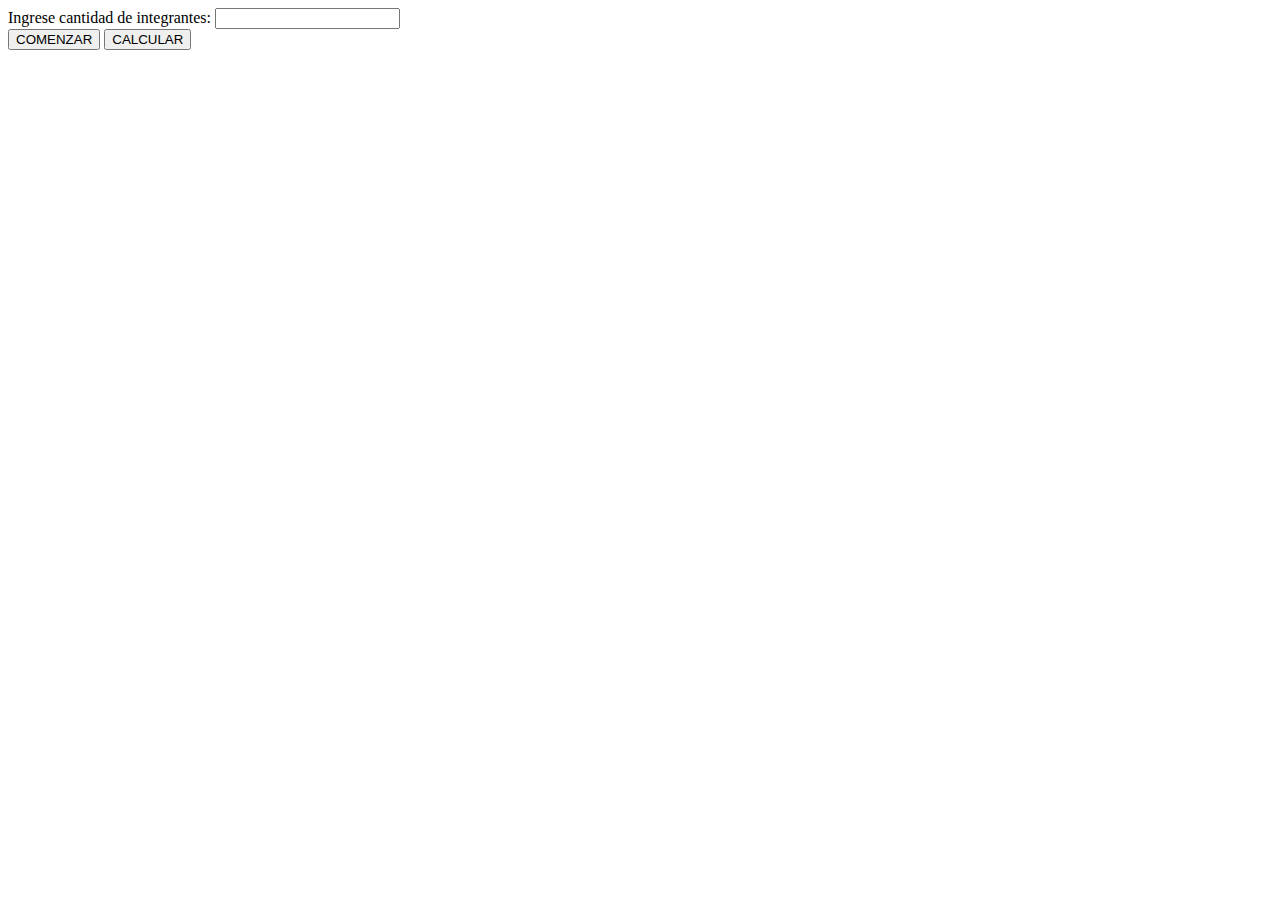
==== tareas/clase-6/index.html @ 8c1b8ad3 "Actividad 6 HTML" ====
<html>
    <head>
        <title>ACTIVIDAD CLASE 6. ArgentinaPrograma</title>
    </head>
    <body>
       
       <label>Ingrese cantidad de integrantes:</label>
       <input type="text" id="cantidad-integrantes"/>
       <br>
       <input type="submit" value="COMENZAR" id="comenzar"/>
       <input type="submit" value="CALCULAR" id="calcular"/>
       
       <div id="muestra-información">
       </div>
       
       
       <script type="text/javascript" src="tarea-clase-6.js"></script>
    </body>
</html>
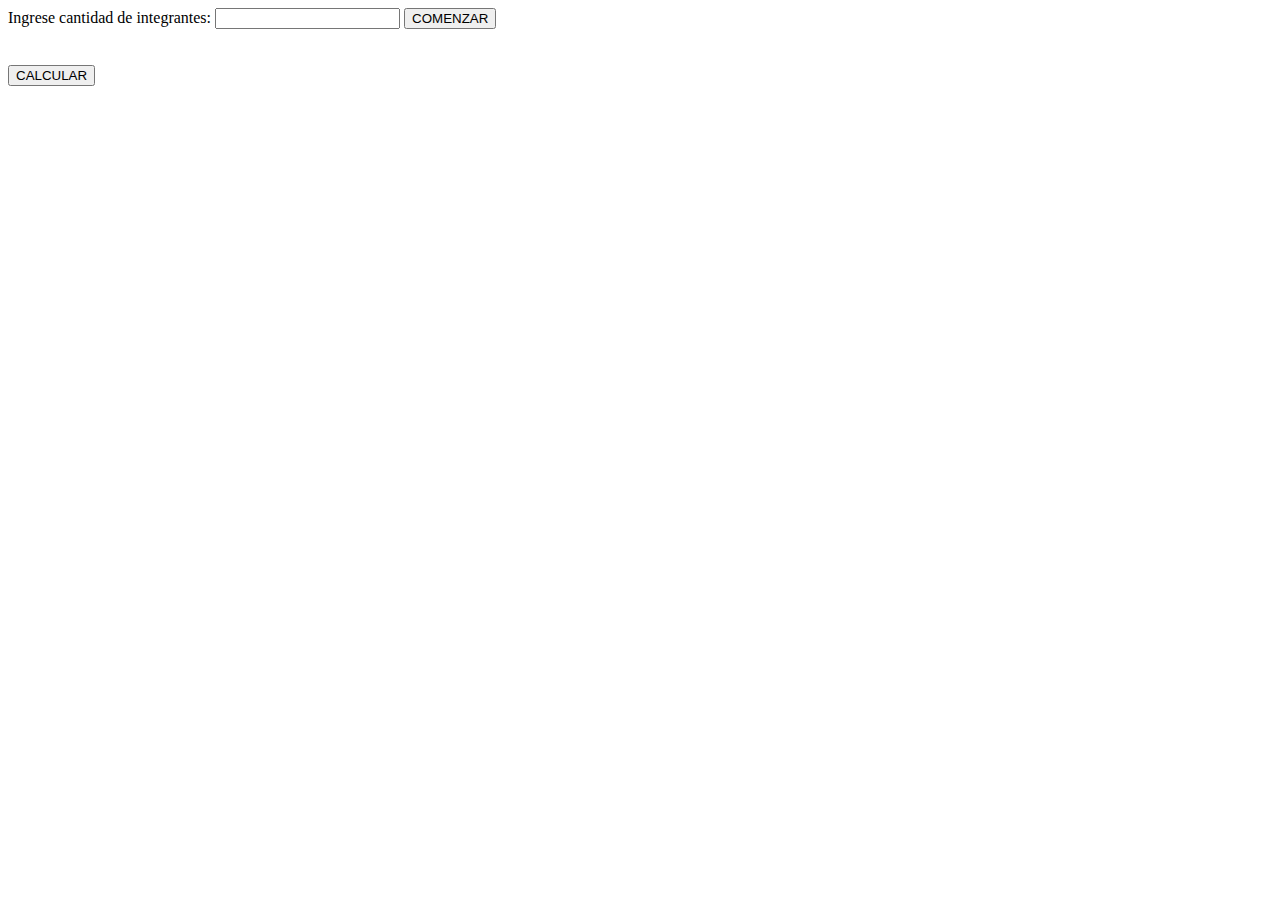
==== commit df2c1ba0: "Cambia el input de tipo text a tipo number" ====
--- a/tareas/clase-6/index.html
+++ b/tareas/clase-6/index.html
@@ -1,15 +1,19 @@
 <html>
     <head>
         <title>ACTIVIDAD CLASE 6. ArgentinaPrograma</title>
+        <link rel="stylesheet" type="text/css" href="main.css"/>
     </head>
     <body>
        
        <label>Ingrese cantidad de integrantes:</label>
-       <input type="text" id="cantidad-integrantes"/>
+       <input type="number" id="cantidad-integrantes"/>
+       <input type="submit" value="COMENZAR" id="comenzar"/>
        <br>
-       <input type="submit" value="COMENZAR" id="comenzar"/>
+       <br>
+       <div class="edad-integrantes"></div>
+       <br>
        <input type="submit" value="CALCULAR" id="calcular"/>
-       
+       <br>
        <div id="muestra-información">
        </div>
        
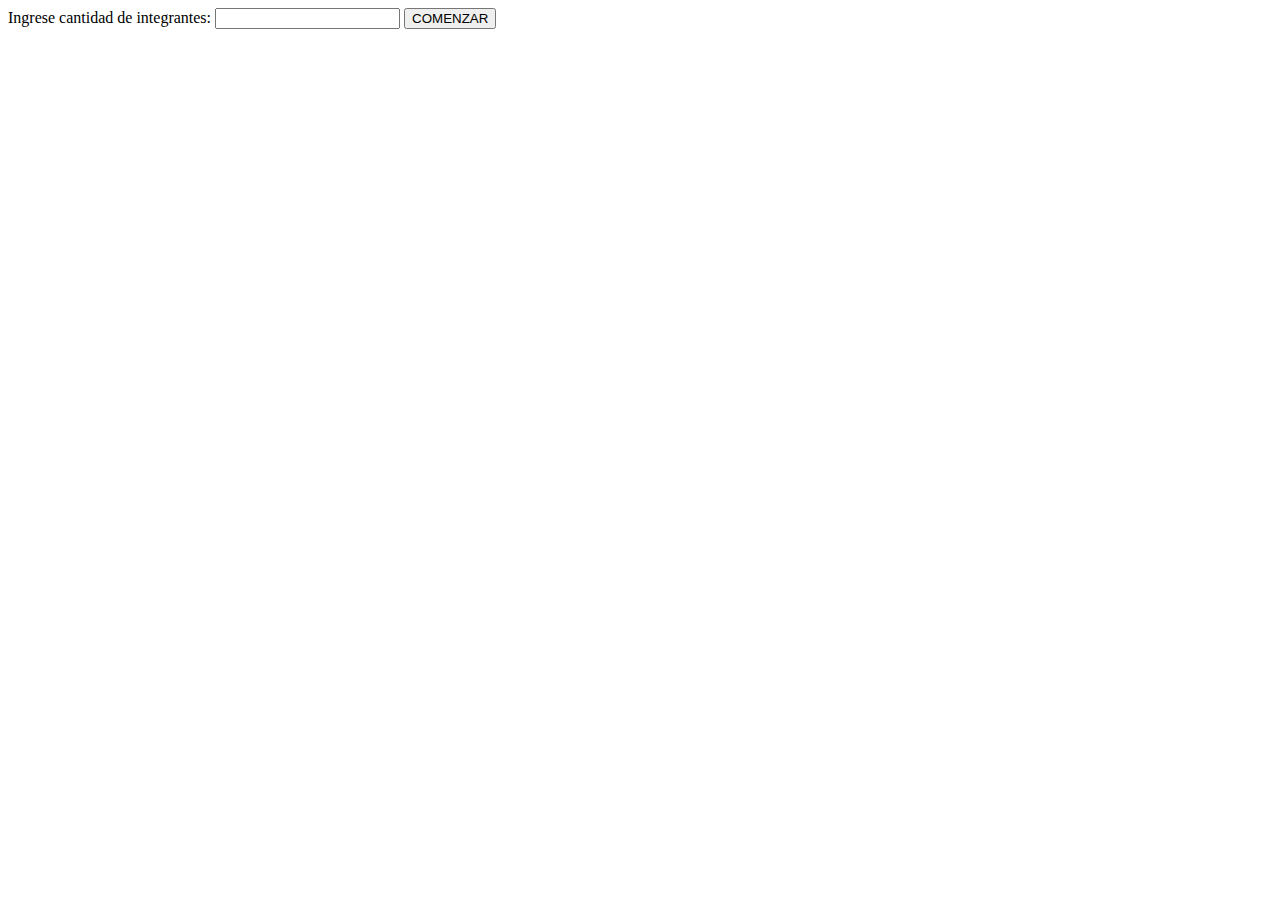
==== commit 3995b36f: "Agrega función para encontrar menor edad y el promedio de edad" ====
--- a/tareas/clase-6/index.html
+++ b/tareas/clase-6/index.html
@@ -14,7 +14,8 @@
        <br>
        <input type="submit" value="CALCULAR" id="calcular"/>
        <br>
-       <div id="muestra-información">
+       <div id="muestra-informacion">
+           
        </div>
        
        
--- a/tareas/clase-6/main.css
+++ b/tareas/clase-6/main.css
@@ -0,0 +1,3 @@
+#calcular{
+    display: none;
+}
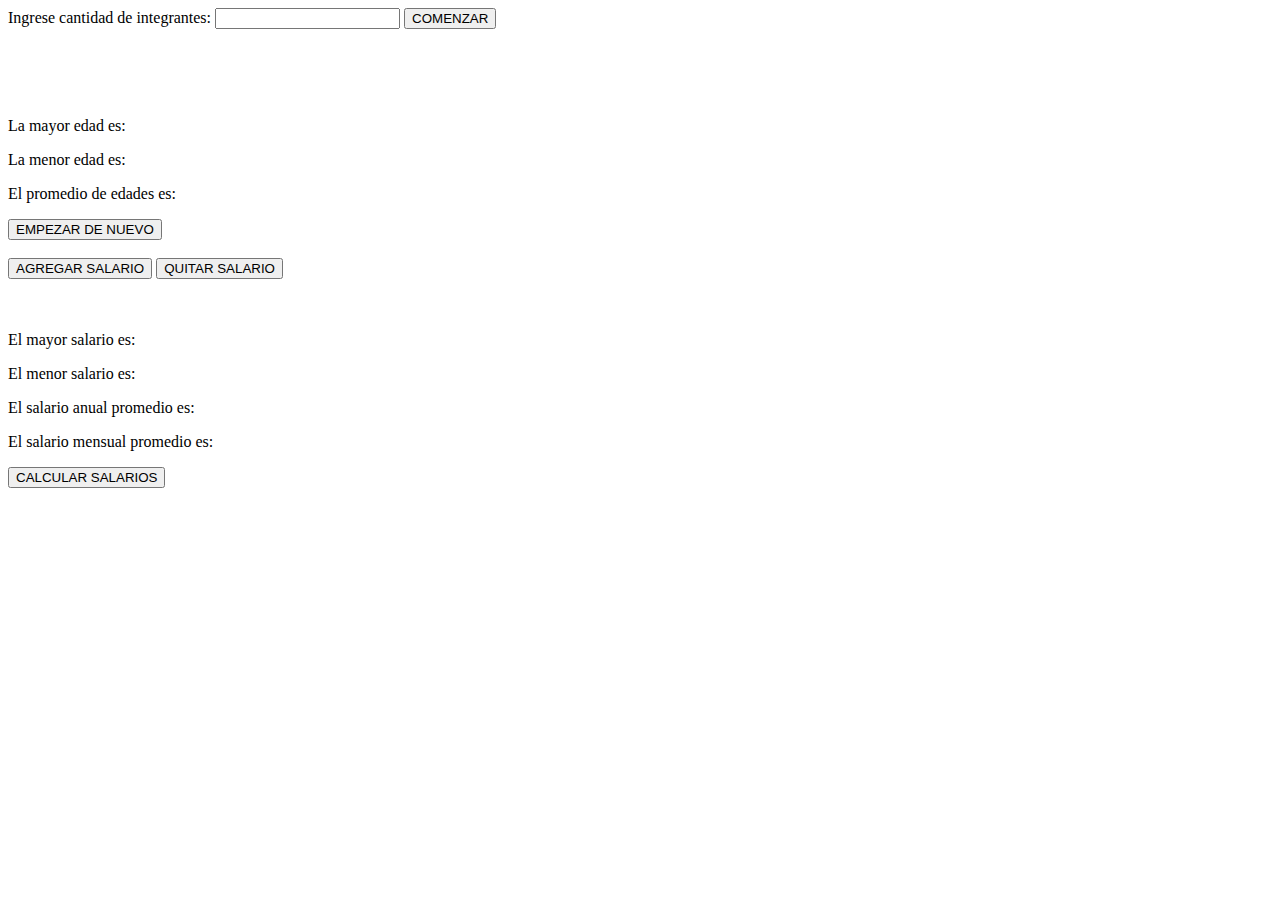
==== commit 9a315b66: "Agrega div donde se muestran salarios y edades" ====
--- a/tareas/clase-6/index.html
+++ b/tareas/clase-6/index.html
@@ -4,21 +4,51 @@
         <link rel="stylesheet" type="text/css" href="main.css"/>
     </head>
     <body>
+       <div id="ingresar-cantidad">
+           <label>Ingrese cantidad de integrantes:</label>
+           <input type="number" id="cantidad-integrantes"/>
+           <input type="submit" value="COMENZAR" id="comenzar"/>
+       </div>
        
-       <label>Ingrese cantidad de integrantes:</label>
-       <input type="number" id="cantidad-integrantes"/>
-       <input type="submit" value="COMENZAR" id="comenzar"/>
        <br>
        <br>
+       
        <div class="edad-integrantes"></div>
+       
        <br>
-       <input type="submit" value="CALCULAR" id="calcular"/>
+       <input type="submit" value="CALCULAR" id="calcular" class="ocultar"/>
        <br>
-       <div id="muestra-informacion">
-           
+       
+       <div id="muestra-informacion" class="ocultar">
+           <p id="mayor">La mayor edad es: </p>   
+           <p id="menor">La menor edad es: </p>
+           <p id="promedio">El promedio de edades es: </p>
        </div>
-       
-       
+       <input type="submit" value="EMPEZAR DE NUEVO" id="reiniciar" class="ocultar"/>
+       <br><br>
+       <div id='muestra-botones-salario'>
+           <input type="submit" value="AGREGAR SALARIO" id="agregar-salario" class="ocultar"/>
+           <input type="submit" value="QUITAR SALARIO" id="quitar-salario" class="ocultar"/>
+           <br>
+        </div>
+        
+        <br>
+        
+        <div id="carga-informacion-salario"></div>
+        
+        <br>
+        
+        <div id='muestra-informacion-salario' class="ocultar">
+            <p id="mayor-salario"> El mayor salario es: </p>
+            <p id="menor-salario"> El menor salario es: </p>
+            <p id="salario-anual-promedio"> El salario anual promedio es: </p>
+            <p id="salario-mensual-promedio">El salario mensual promedio es: </p>
+        </div>
+              
+        <input type="submit" value="CALCULAR SALARIOS" id="calcular-salarios" class="ocultar"/>
+              
+        
+               
        <script type="text/javascript" src="tarea-clase-6.js"></script>
     </body>
 </html>
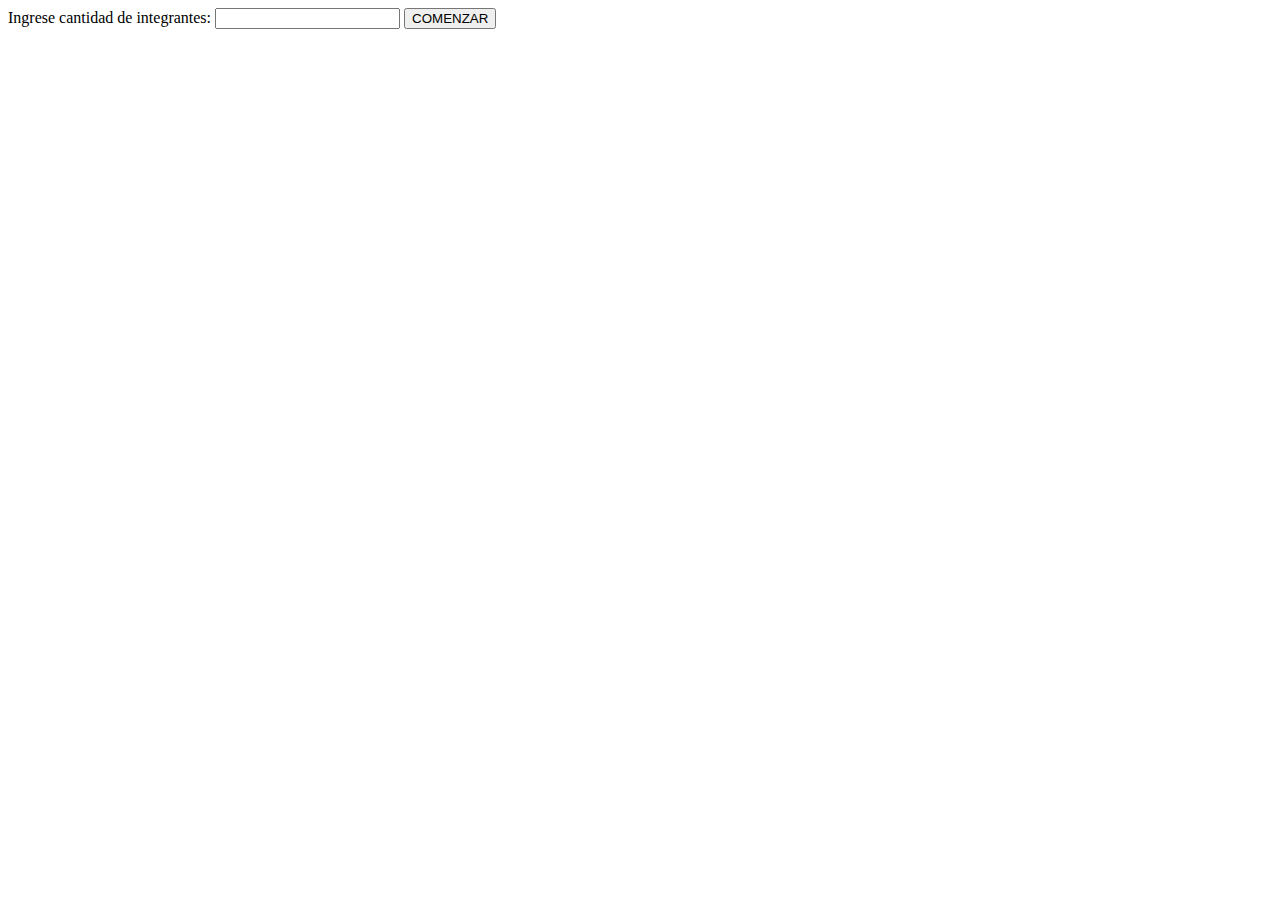
==== commit caf99bc2: "modifica comentario" ====
--- a/tareas/clase-6/index.html
+++ b/tareas/clase-6/index.html
@@ -46,8 +46,6 @@
         </div>
               
         <input type="submit" value="CALCULAR SALARIOS" id="calcular-salarios" class="ocultar"/>
-              
-        
                
        <script type="text/javascript" src="tarea-clase-6.js"></script>
     </body>
--- a/tareas/clase-6/main.css
+++ b/tareas/clase-6/main.css
@@ -1,3 +1,3 @@
-#calcular{
+.ocultar{
     display: none;
 }
